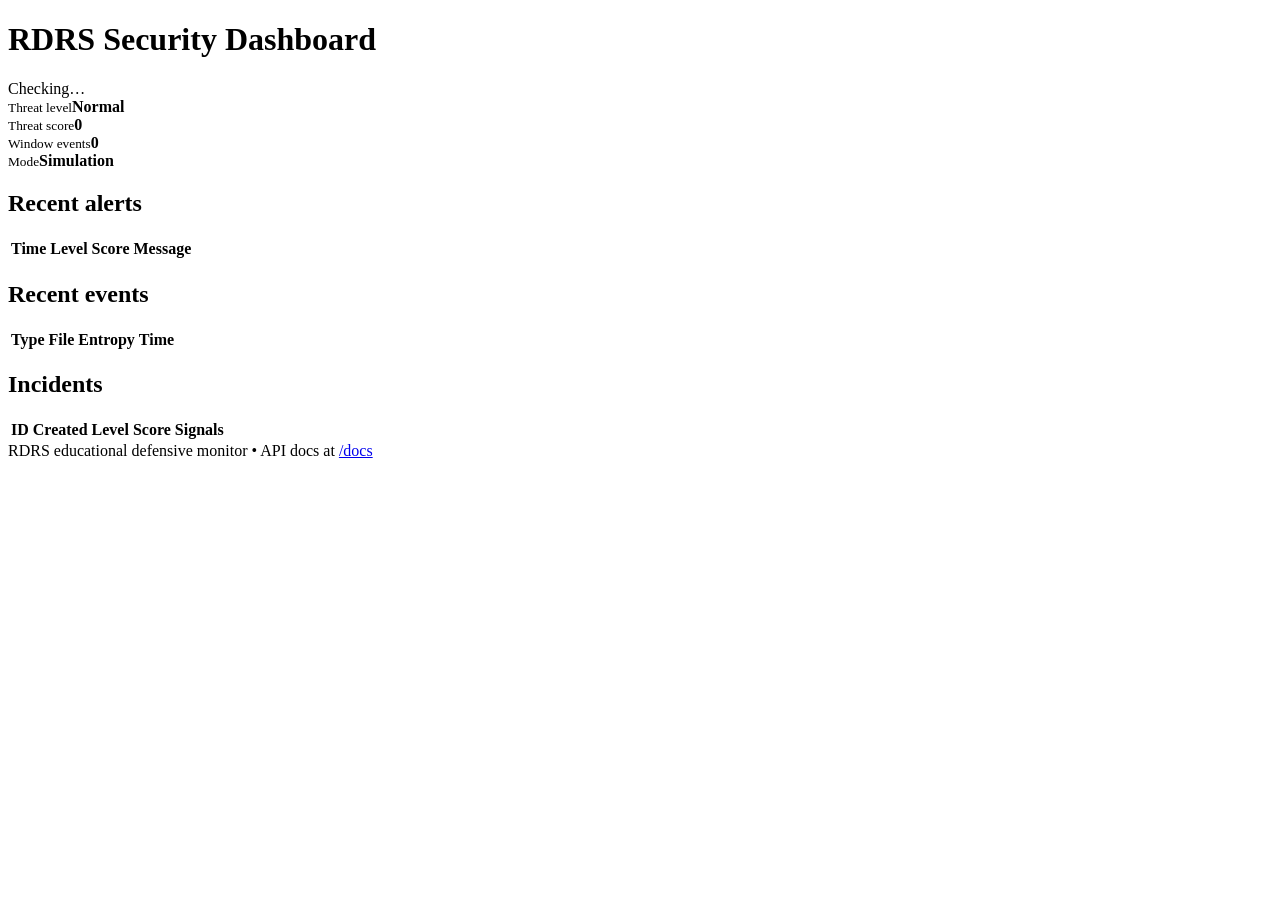
==== app/dashboard/static/index.html @ 1dcaca89 "Initial RDRS implementation" ====
<!doctype html>
<html lang="en"><head><meta charset="utf-8"><meta name="viewport" content="width=device-width,initial-scale=1"><title>RDRS Dashboard</title><link rel="stylesheet" href="/dashboard.css"></head>
<body><main class="container"><header><h1>RDRS Security Dashboard</h1><span id="health">Checking…</span></header>
<section class="cards"><article><small>Threat level</small><strong id="level">Normal</strong></article><article><small>Threat score</small><strong id="score">0</strong></article><article><small>Window events</small><strong id="window">0</strong></article><article><small>Mode</small><strong id="mode">Simulation</strong></article></section>
<section class="grid"><div><h2>Recent alerts</h2><table><thead><tr><th>Time</th><th>Level</th><th>Score</th><th>Message</th></tr></thead><tbody id="alerts"></tbody></table></div><div><h2>Recent events</h2><table><thead><tr><th>Type</th><th>File</th><th>Entropy</th><th>Time</th></tr></thead><tbody id="events"></tbody></table></div></section>
<section><h2>Incidents</h2><table><thead><tr><th>ID</th><th>Created</th><th>Level</th><th>Score</th><th>Signals</th></tr></thead><tbody id="incidents"></tbody></table></section>
<footer>RDRS educational defensive monitor • API docs at <a href="/docs">/docs</a></footer></main><script src="/dashboard.js"></script></body></html>
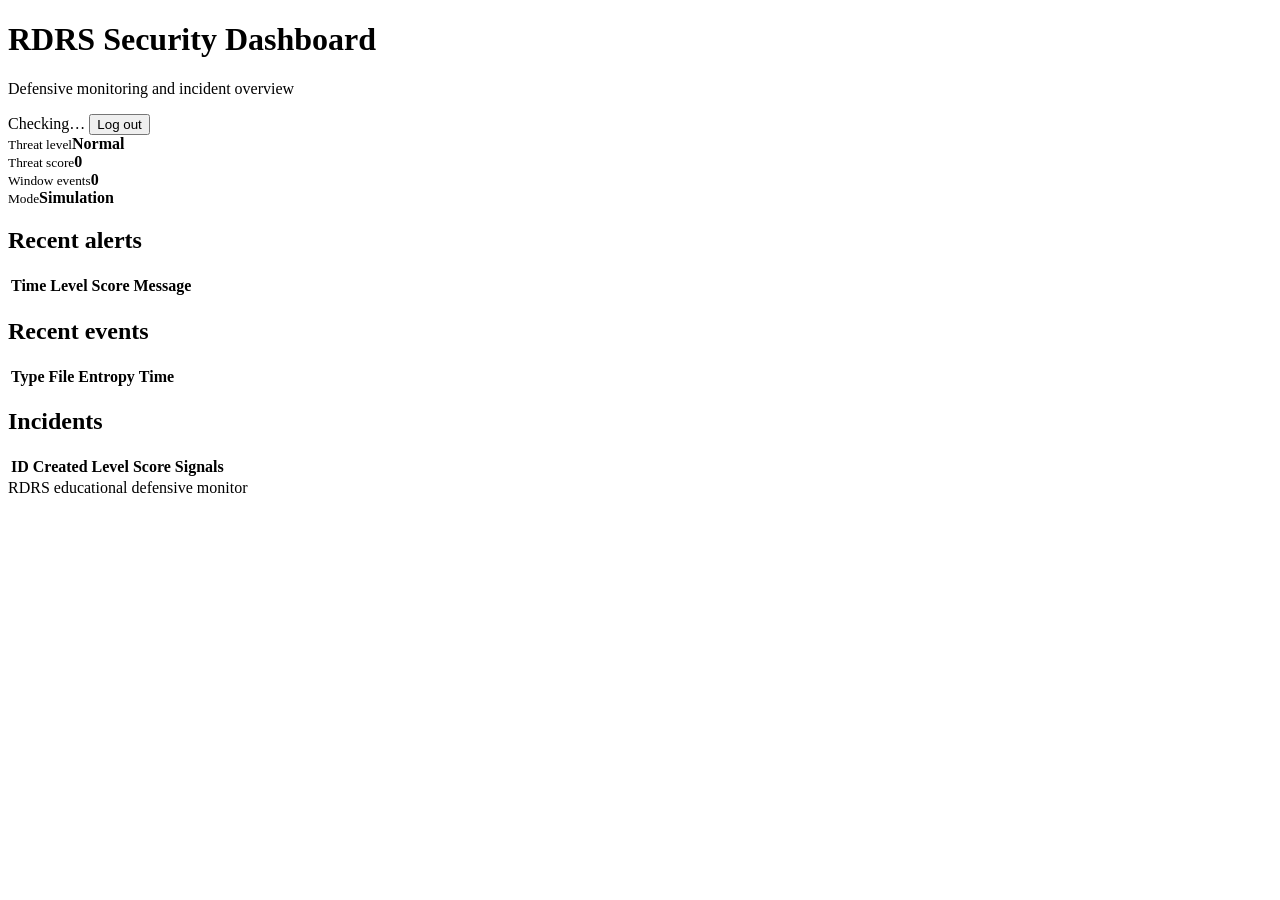
==== commit e94f21d1: "Add admin authentication and production deployment support" ====
--- a/app/dashboard/static/index.html
+++ b/app/dashboard/static/index.html
@@ -1,7 +1,61 @@
+
 <!doctype html>
-<html lang="en"><head><meta charset="utf-8"><meta name="viewport" content="width=device-width,initial-scale=1"><title>RDRS Dashboard</title><link rel="stylesheet" href="/dashboard.css"></head>
-<body><main class="container"><header><h1>RDRS Security Dashboard</h1><span id="health">Checking…</span></header>
-<section class="cards"><article><small>Threat level</small><strong id="level">Normal</strong></article><article><small>Threat score</small><strong id="score">0</strong></article><article><small>Window events</small><strong id="window">0</strong></article><article><small>Mode</small><strong id="mode">Simulation</strong></article></section>
-<section class="grid"><div><h2>Recent alerts</h2><table><thead><tr><th>Time</th><th>Level</th><th>Score</th><th>Message</th></tr></thead><tbody id="alerts"></tbody></table></div><div><h2>Recent events</h2><table><thead><tr><th>Type</th><th>File</th><th>Entropy</th><th>Time</th></tr></thead><tbody id="events"></tbody></table></div></section>
-<section><h2>Incidents</h2><table><thead><tr><th>ID</th><th>Created</th><th>Level</th><th>Score</th><th>Signals</th></tr></thead><tbody id="incidents"></tbody></table></section>
-<footer>RDRS educational defensive monitor • API docs at <a href="/docs">/docs</a></footer></main><script src="/dashboard.js"></script></body></html>+<html lang="en">
+<head>
+  <meta charset="utf-8">
+  <meta name="viewport" content="width=device-width, initial-scale=1">
+  <title>RDRS Security Dashboard</title>
+  <link rel="stylesheet" href="/dashboard.css">
+</head>
+<body>
+  <main class="container">
+    <header class="dashboard-header">
+      <div>
+        <h1>RDRS Security Dashboard</h1>
+        <p class="subtitle">Defensive monitoring and incident overview</p>
+      </div>
+      <div class="header-actions">
+        <span id="health">Checking…</span>
+        <button id="logout-button" type="button" class="secondary-button">
+          Log out
+        </button>
+      </div>
+    </header>
+
+    <section class="cards">
+      <article><small>Threat level</small><strong id="level">Normal</strong></article>
+      <article><small>Threat score</small><strong id="score">0</strong></article>
+      <article><small>Window events</small><strong id="window">0</strong></article>
+      <article><small>Mode</small><strong id="mode">Simulation</strong></article>
+    </section>
+
+    <section class="grid">
+      <div>
+        <h2>Recent alerts</h2>
+        <table>
+          <thead><tr><th>Time</th><th>Level</th><th>Score</th><th>Message</th></tr></thead>
+          <tbody id="alerts"></tbody>
+        </table>
+      </div>
+      <div>
+        <h2>Recent events</h2>
+        <table>
+          <thead><tr><th>Type</th><th>File</th><th>Entropy</th><th>Time</th></tr></thead>
+          <tbody id="events"></tbody>
+        </table>
+      </div>
+    </section>
+
+    <section>
+      <h2>Incidents</h2>
+      <table>
+        <thead><tr><th>ID</th><th>Created</th><th>Level</th><th>Score</th><th>Signals</th></tr></thead>
+        <tbody id="incidents"></tbody>
+      </table>
+    </section>
+
+    <footer>RDRS educational defensive monitor</footer>
+  </main>
+  <script src="/dashboard.js"></script>
+</body>
+</html>
